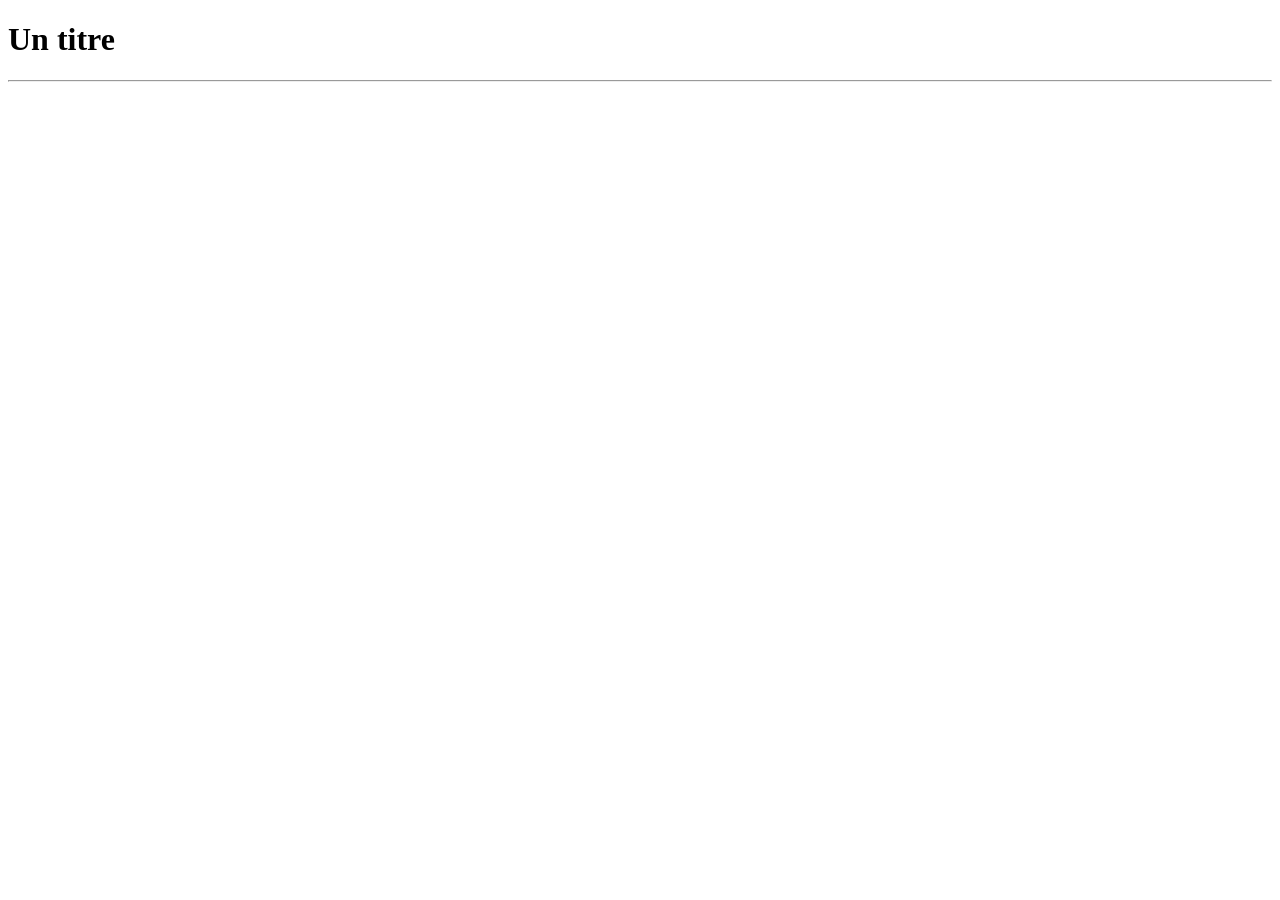
==== src/main/resources/templates/auteur/index.html @ 93713709 "3eme commit" ====
<!doctype html>
<html lang="fr" xmlns:th="http://www.thymeleaf.org">
<head>
    <meta charset="UTF-8">
    <meta name="viewport"
          content="width=device-width, user-scalable=no, initial-scale=1.0, maximum-scale=1.0, minimum-scale=1.0">
    <meta http-equiv="X-UA-Compatible" content="ie=edge">
    <title th:text="${title}">Titre du document</title>
    <div th:replace="fragments/header :: header-css"/>
</head>
<body>
<div th:replace="fragments/header :: header"/>

<div class="container">
    <h1 th:text="${title}">Un titre</h1>
    <hr>

    <div class="auteurs">
        <th:block th:each="auteur : ${auteurs}">
            <section>
                <header class="auteur-header">
                    <h2 class="auteur-name" th:text="${auteur.lastname}+' '+${auteur.firstname}"></h2>
                </header>
                <div class="article-description">
                    <p th:text="${auteur.description}"></p>
                </div>
            </section>
        </th:block>
    </div>

</div>

<div th:replace="fragments/footer:: footer"/>

</body>
</html>
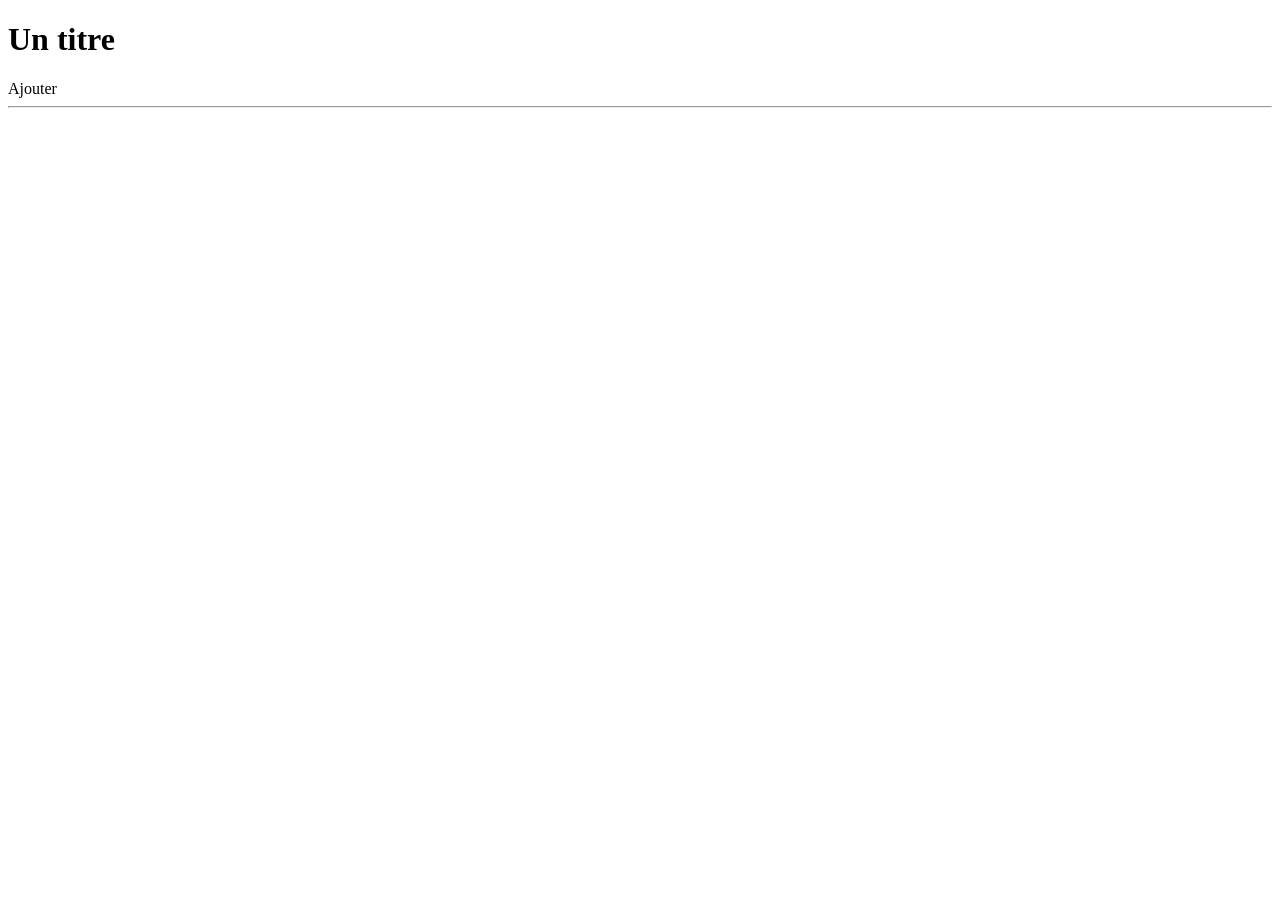
==== commit 91234d10: "3eme commit" ====
--- a/src/main/resources/templates/auteur/index.html
+++ b/src/main/resources/templates/auteur/index.html
@@ -12,11 +12,12 @@
 <div th:replace="fragments/header :: header"/>
 
 <div class="container">
-    <h1 th:text="${title}">Un titre</h1>
+    <h1 th:text="${title}">Un titre</h1><a th:href="@{/addPerson}"> Ajouter</a>
     <hr>
+    <th:block th:each="auteur : ${auteurs}">
 
     <div class="auteurs">
-        <th:block th:each="auteur : ${auteurs}">
+
             <section>
                 <header class="auteur-header">
                     <h2 class="auteur-name" th:text="${auteur.lastname}+' '+${auteur.firstname}"></h2>
